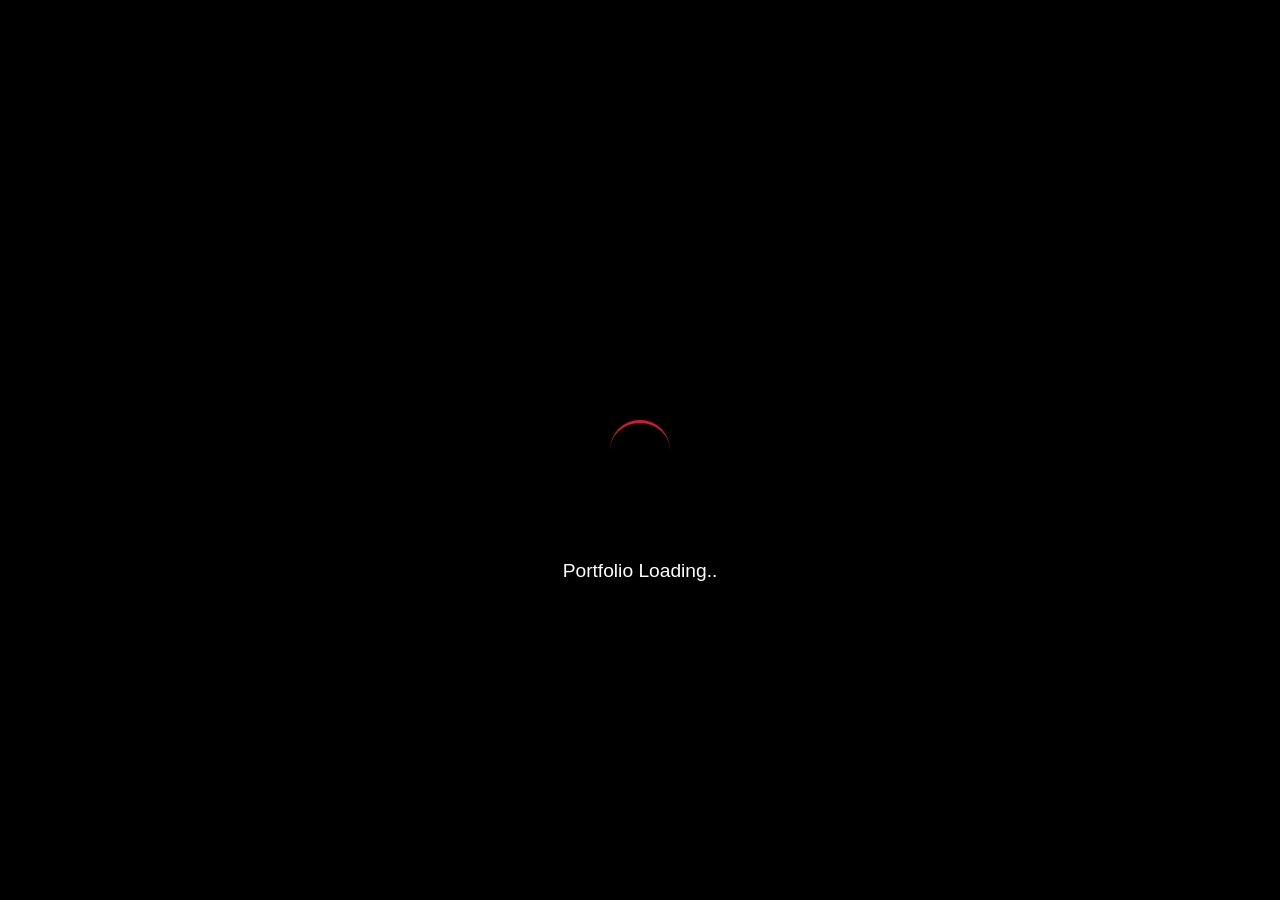
==== NPortfolio.html @ 19ab142e "Initial commit" ====
<!DOCTYPE html>
<html lang="en">
    <head>
        <meta charset="utf-8" />
        <meta name="viewport" content="width=device-width initial-scale=1.0" />
        <link rel="stylesheet" href="NPortfolio.css" />
        <title>My Portfolio</title>

        <link rel="stylesheet" href="https://cdnjs.cloudflare.com/ajax/libs/font-awesome/6.5.0/css/all.min.css" />
    </head>
    <body>
        <div class="loader">
            <div class="spinner"></div>
            <div class="loader-text">Portfolio Loading..</div>
        </div>

        <div class="page-content">
            <!--Hwader-->
            <header id="header">
                <nav>
                    <button class="hamburger" id="hamburger" aria-label="false">
                        <i id="icon" class="fa-solid fa-bars"></i>
                    </button>
                    <ul class="nav-links" id="nav-links">
                        <li><a href="#hero" class="nav-link">Home</a></li>
                        <li><a href="#skills" class="nav-link">Skills</a></li>
                        <li><a href="#projects" class="nav-link">Projects</a></li>
                        <li><a href="#experience" class="nav-link">Experience</a></li>
                        <li><a href="#résumé" class="nav-link">Résumé</a></li>
                        <li><a href="#contact" class="nav-link">Contact</a></li>
                    </ul>
                </nav>
            </header>
        </div>

        <section id="hero" class="section"></section>
        <section id="skills" class="section"></section>
        <section id="projects" class="section"></section>
        <section id="experience" class="section"></section>
        <section id="résumé" class="section"></section>
        <section id="contact" class="section"></section>
    </body>

    <script src="NPortfolio.js"></script>
</html>
---- NPortfolio.css ----
* {
  box-sizing: border-box;
}

html {
    scroll-behavior: smooth;
}

body {
  background-color: black;
  color: white;
  overflow-x: hidden;
}

.loader {
  position: fixed;
  top: 0;
  left: 0;
  width: 100%;
  height: 100%;
  background-color: black;
  display: flex;
  justify-content: center;
  align-items: center;
  z-index: 9999;
  transition: opacity 1s ease;
}

.spinner {
  position: fixed;
  top: 50%;
  left: 50%;
  transform: translate(-50%, -50%);
  width: 60px;
  height: 60px;
  color: black;
  /*border: 8px solid #f3f3f3;*/
  border-top: 3px solid crimson;
  border-radius: 50%;
  animation: spin 2s linear infinite;
}

 @keyframes spin {
  from {
    transform: translate(-50%, -50%) rotate(0deg);
  }
  to {
    transform: translate(-50%, -50%) rotate(360deg);
  }
}

.loader-text {
  position: fixed;
  top: 60%;
  left: 50%;
  transform: translateX(-50%);
  color: white;
  font-family: 'Arial', sans-serif;
  font-size: 1.2rem;
  margin-top: 20px;
}

.page-content {
  opacity: 0;
  transition: opacity 1s ease;
}

#header {
    position: fixed;        /* stays at the top when scrolling */
    top: 0;
    left: 0;
    width: 100%;
    height: 50px;           /* you can change to 40px if you want */
    background-color: black;
    z-index: 1000;
}

#header nav {
    height: 100%;
    display: flex;
    align-items: center;    /* vertically center items */
    justify-content: space-between;
    padding: 0 20px;
}

.nav-links {
    display: flex;          /* THIS puts them side by side */
    gap: 20px;              /* space between links */
    margin: 0 auto;       /* center the nav horizontally */
    padding: 0;
    list-style: none;
}

.nav-links a {
    color: white;
    text-decoration: none;
    font-size: 16px;
    padding: 8px 10px;
    transition: background-color 0.3s ease;
}

.nav-links a:hover {
    background-color: #333;
    border-radius: 4px;
}

.nav-links a.active {
  background-color: crimson;
  border-radius: 4px;
}

.hamburger {
    background: none;
    border: none;
    color: white;
    font-size: 20px;
    cursor: pointer;
    display: none;  /* show later for mobile */
}

@media (max-width: 768px) {

    .hamburger {
        display: block;   /* show hamburger */
    }

     .nav-links {
        display: none;    /* hide menu by default */
     }

}

@media (max-width: 768px) {
  .nav-links.active {
    display: flex;
  }
}

@media (max-width: 768px) {

    .nav-links {
        display: flex;
        flex-direction: column;
        align-items: center;
        overflow: hidden;       /* hide content when collapsed */
        max-height: 0;           /* collapsed by default */
        transition: max-height 0.4s ease-in-out; /* smooth expand/collapse */
        width: 100%;
        background-color: black;
        position: absolute;
        top: 50px;               /* below header */
        left: 0;
    }

     .nav-links.active {
        max-height: 500px;       /* large enough to fit all links */
    }

    .nav-links li {
        width: 100%;
        text-align: center;
    }

    .nav-links li {
    opacity: 0;
    transition: opacity 0.3s ease-in-out;
    }

    .nav-links.active li {
        opacity: 1;
    }

    .nav-links a {
        display: block;
        width: 100%;
        padding: 15px 0;
    }

}

/*.page-content {
  opacity: 1;
  transition: opacity 0.6s ease, transform 0.6s ease;
}*/


.section {
  opacity: 0;
  transform: translate(40px);
  transition: opacity 0.6s ease, transform 0.6s ease;
}


.section.show {
  opacity: 1;
  transform: translate(0);
}
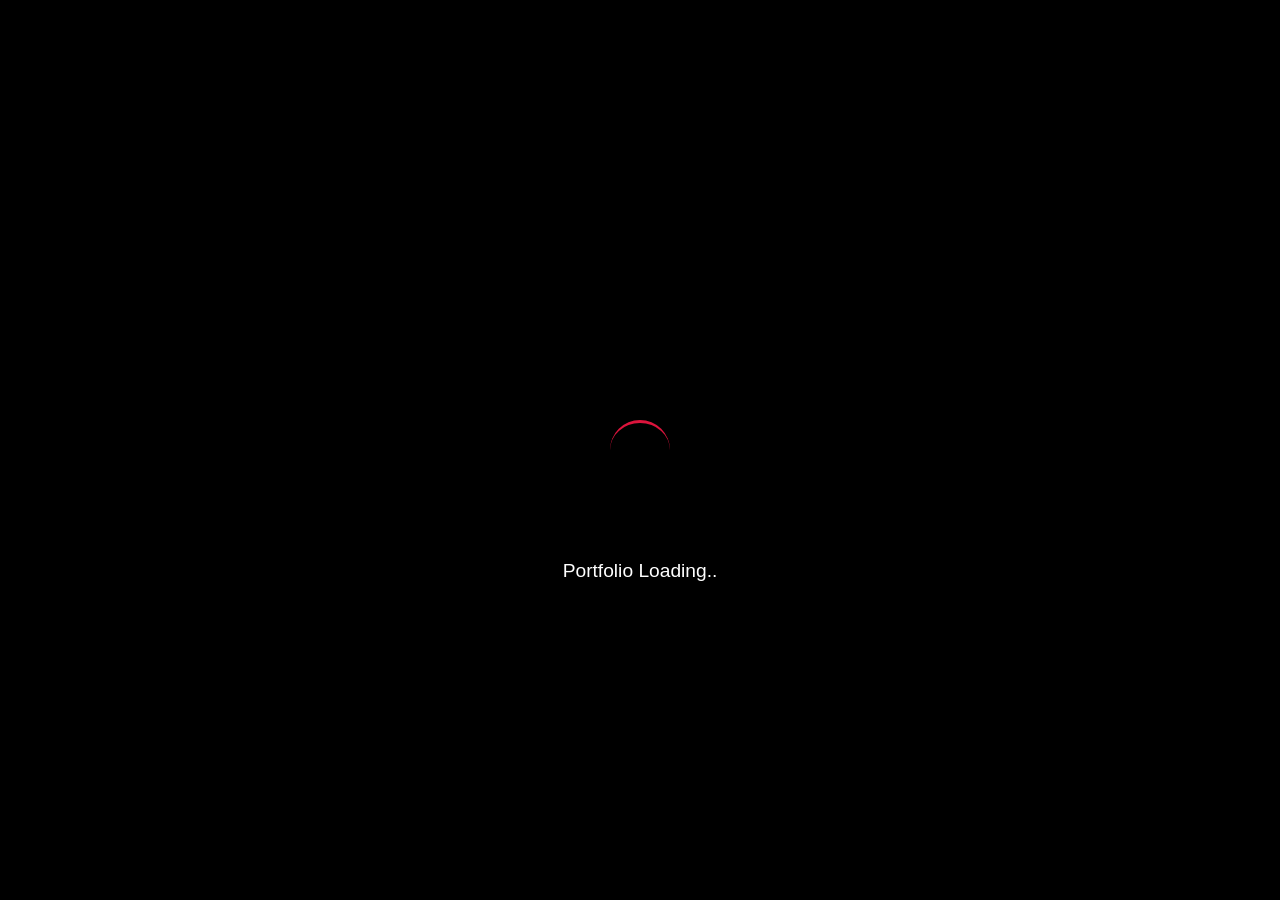
==== commit 028b307e: "made some corrections" ====
--- a/NPortfolio.html
+++ b/NPortfolio.html
@@ -2,7 +2,7 @@
 <html lang="en">
     <head>
         <meta charset="utf-8" />
-        <meta name="viewport" content="width=device-width initial-scale=1.0" />
+        <meta name="viewport" content="width=device-width, initial-scale=1.0" />
         <link rel="stylesheet" href="NPortfolio.css" />
         <title>My Portfolio</title>
 
@@ -15,10 +15,10 @@
         </div>
 
         <div class="page-content">
-            <!--Hwader-->
+            <!--Header-->
             <header id="header">
                 <nav>
-                    <button class="hamburger" id="hamburger" aria-label="false">
+                    <button class="hamburger" id="hamburger" aria-label="toggle navigation menu" aria-expanded="false">
                         <i id="icon" class="fa-solid fa-bars"></i>
                     </button>
                     <ul class="nav-links" id="nav-links">
--- a/NPortfolio.css
+++ b/NPortfolio.css
@@ -13,12 +13,13 @@
 }
 
 .loader {
-  position: fixed;
+  position: absolute;
   top: 0;
   left: 0;
   width: 100%;
   height: 100%;
   background-color: black;
+
   display: flex;
   justify-content: center;
   align-items: center;
@@ -110,12 +111,12 @@
 }
 
 .hamburger {
+    display: none;  /* show later for mobile */
     background: none;
     border: none;
     color: white;
     font-size: 20px;
     cursor: pointer;
-    display: none;  /* show later for mobile */
 }
 
 @media (max-width: 768px) {
@@ -124,46 +125,32 @@
         display: block;   /* show hamburger */
     }
 
-     .nav-links {
-        display: none;    /* hide menu by default */
-     }
+    .nav-links {
+        position: absolute;
+        top: 50px;               /* below header */
+        left: 0;
+        width: 100%;
+        background-color: black;
 
-}
-
-@media (max-width: 768px) {
-  .nav-links.active {
-    display: flex;
-  }
-}
-
-@media (max-width: 768px) {
-
-    .nav-links {
         display: flex;
         flex-direction: column;
         align-items: center;
-        overflow: hidden;       /* hide content when collapsed */
+        
         max-height: 0;           /* collapsed by default */
         transition: max-height 0.4s ease-in-out; /* smooth expand/collapse */
-        width: 100%;
-        background-color: black;
-        position: absolute;
-        top: 50px;               /* below header */
-        left: 0;
-    }
-
-     .nav-links.active {
-        max-height: 500px;       /* large enough to fit all links */
+        overflow: hidden;       /* hide content when collapsed */
     }
 
     .nav-links li {
         width: 100%;
         text-align: center;
+        opacity: 0;
+        transition: opacity 0.3s ease-in-out;
     }
 
-    .nav-links li {
-    opacity: 0;
-    transition: opacity 0.3s ease-in-out;
+     .nav-links.active {
+        display: flex;
+        max-height: auto;       /* large enough to fit all links */
     }
 
     .nav-links.active li {
@@ -178,15 +165,17 @@
 
 }
 
-/*.page-content {
-  opacity: 1;
-  transition: opacity 0.6s ease, transform 0.6s ease;
-}*/
-
+/* Show a visible border when a link or button is focused via keyboard */
+a:focus-visible, button:focus-visible {
+  outline: crimson auto 2px;  /* bright, high contrast */
+  outline-offset: 2px;
+  border-bottom: 2px solid crimson;   /* bright, high contrast */
+  transition: border-bottom 0.6s ease;
+}
 
 .section {
   opacity: 0;
-  transform: translate(40px);
+  transform: translateX(40px);
   transition: opacity 0.6s ease, transform 0.6s ease;
 }
 
@@ -196,3 +185,11 @@
   transform: translate(0);
 }
 
+/* All your regular styles above */
+
+@media (prefers-reduced-motion: reduce) {
+  * {
+    animation: none !important;
+    transition: none !important;
+  }
+}
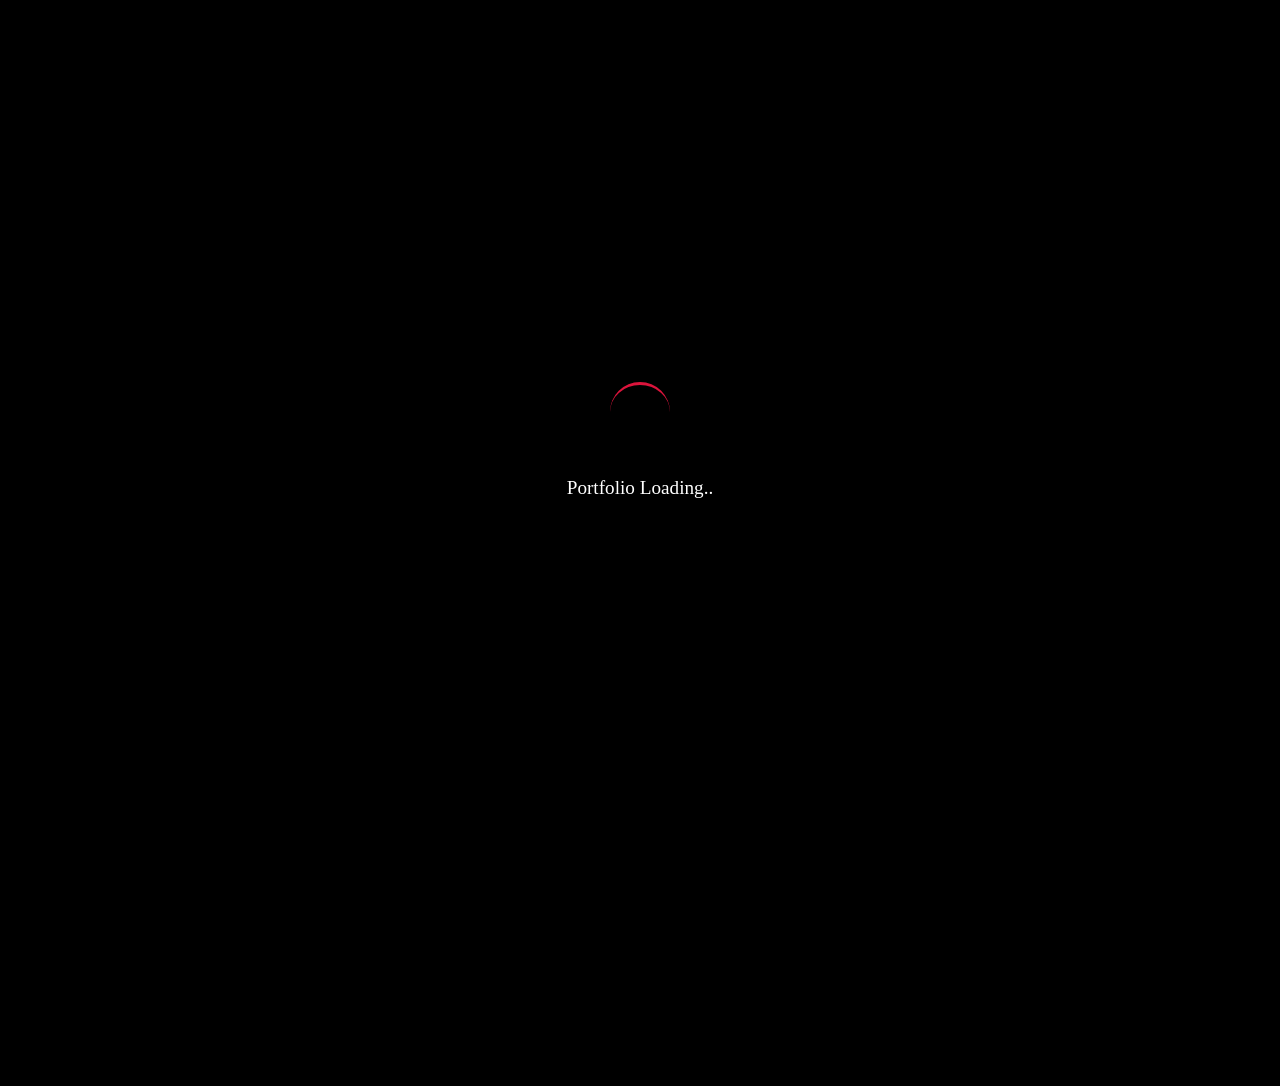
==== commit b4466636: "adds an image" ====
--- a/NPortfolio.html
+++ b/NPortfolio.html
@@ -11,7 +11,7 @@
     <body>
         <div class="loader">
             <div class="spinner"></div>
-            <div class="loader-text">Portfolio Loading..</div>
+            <p class="loader-text">Portfolio Loading..</p>
         </div>
 
         <div class="page-content">
@@ -33,8 +33,38 @@
             </header>
         </div>
 
-        <section id="hero" class="section"></section>
-        <section id="skills" class="section"></section>
+        <section id="hero" class="section">
+            <div class="hero-content">
+                <h1>Hi, I'm Oluji Victor</h1>
+                <p>Frontend Developer & JavaScript Enthusiast</p>
+                <a href="#projects" class="cta-button">View My Projects</a>
+            </div>
+        </section>
+
+        <section id="skills" class="section">
+            <section id="skills" class="section">
+                <h2>My Skills</h2>
+                <div class="skills-grid">
+                    <div class="skill">
+                        <i class="fa-brands fa-html5"></i>
+                        <p>HTML</p>
+                    </div>
+                    <div class="skill">
+                        <i class="fa-brands fa-css3-alt"></i>
+                        <p>CSS</p>
+                    </div>
+                    <div class="skill">
+                        <i class="fa-brands fa-js"></i>
+                        <p>JavaScript</p>
+                    </div>
+                    <div class="skill">
+                        <i class="fa-brands fa-react"></i>
+                        <p>React</p>
+                    </div>
+                </div>
+            </section>
+        </section>
+        
         <section id="projects" class="section"></section>
         <section id="experience" class="section"></section>
         <section id="résumé" class="section"></section>
--- a/NPortfolio.css
+++ b/NPortfolio.css
@@ -6,36 +6,56 @@
     scroll-behavior: smooth;
 }
 
+/* Reset + base layout */
 body {
+  margin: 0;
+  min-height: 100vh;
+  color: white;
   background-color: black;
-  color: white;
+
+  position: relative;       /* anchor for pseudo-element */
   overflow-x: hidden;
 }
 
+/* Background image + overlay layer */
+body::before {
+  content: "";              /* required to render pseudo-element */
+  position: fixed;          /* locks to viewport */
+  inset: 0;                 /* top:0 right:0 bottom:0 left:0 */
+
+  background:
+    linear-gradient(
+      rgba(0, 0, 0, 0),
+      rgba(0, 0, 0, 0)
+    ),
+    url("background.png");  /* replace with your image path */
+
+  background-size: cover;   /* fills viewport without distortion */
+  background-position: center bottom;
+  background-repeat: no-repeat;
+
+  z-index: -1;              /* stays behind all content */
+  pointer-events: none;     /* prevents clicks/select issues */
+}
+
 .loader {
-  position: absolute;
-  top: 0;
-  left: 0;
-  width: 100%;
-  height: 100%;
+  position: fixed;
+  inset: 0;
   background-color: black;
 
   display: flex;
+  flex-direction: column;      /* STACK vertically */
   justify-content: center;
   align-items: center;
+
+  gap: 16px;                   /* space between spinner & text */
   z-index: 9999;
   transition: opacity 1s ease;
 }
 
 .spinner {
-  position: fixed;
-  top: 50%;
-  left: 50%;
-  transform: translate(-50%, -50%);
   width: 60px;
   height: 60px;
-  color: black;
-  /*border: 8px solid #f3f3f3;*/
   border-top: 3px solid crimson;
   border-radius: 50%;
   animation: spin 2s linear infinite;
@@ -51,14 +71,8 @@
 }
 
 .loader-text {
-  position: fixed;
-  top: 60%;
-  left: 50%;
-  transform: translateX(-50%);
-  color: white;
-  font-family: 'Arial', sans-serif;
   font-size: 1.2rem;
-  margin-top: 20px;
+  color: white;
 }
 
 .page-content {
@@ -150,7 +164,7 @@
 
      .nav-links.active {
         display: flex;
-        max-height: auto;       /* large enough to fit all links */
+        max-height: 500px;       /* large enough to fit all links */
     }
 
     .nav-links.active li {
@@ -167,10 +181,10 @@
 
 /* Show a visible border when a link or button is focused via keyboard */
 a:focus-visible, button:focus-visible {
-  outline: crimson auto 2px;  /* bright, high contrast */
-  outline-offset: 2px;
-  border-bottom: 2px solid crimson;   /* bright, high contrast */
+  color: rgb(235, 130, 149);
+  border-bottom: 3px solid crimson;   /* bright, high contrast */
   transition: border-bottom 0.6s ease;
+  outline: none;
 }
 
 .section {
@@ -192,4 +206,61 @@
     animation: none !important;
     transition: none !important;
   }
-}+}
+
+#hero {
+  display: flex;
+  flex-direction: column;
+  justify-content: center;
+  align-items: center;
+  height: 100vh;
+  text-align: center;
+  gap: 20px;
+}
+
+#hero h1 {
+  font-size: 3rem;
+  color: crimson;
+}
+
+#hero p {
+  font-size: 1.5rem;
+  color: white;
+}
+
+.cta-button {
+  padding: 10px 25px;
+  background-color: crimson;
+  color: white;
+  text-decoration: none;
+  border-radius: 8px;
+  transition: transform 0.3s ease;
+}
+
+.cta-button:hover {
+  transform: scale(1.05);
+}
+
+#skills h2 {
+  text-align: center;
+  font-size: 2rem;
+  margin-bottom: 30px;
+  color: crimson;
+}
+
+.skills-grid {
+  display: grid;
+  grid-template-columns: repeat(auto-fit, minmax(120px, 1fr));
+  gap: 20px;
+  justify-items: center;
+}
+
+.skill i {
+  font-size: 3rem;
+  color: crimson;
+}
+
+.skill p {
+  margin-top: 10px;
+  font-size: 1rem;
+}
